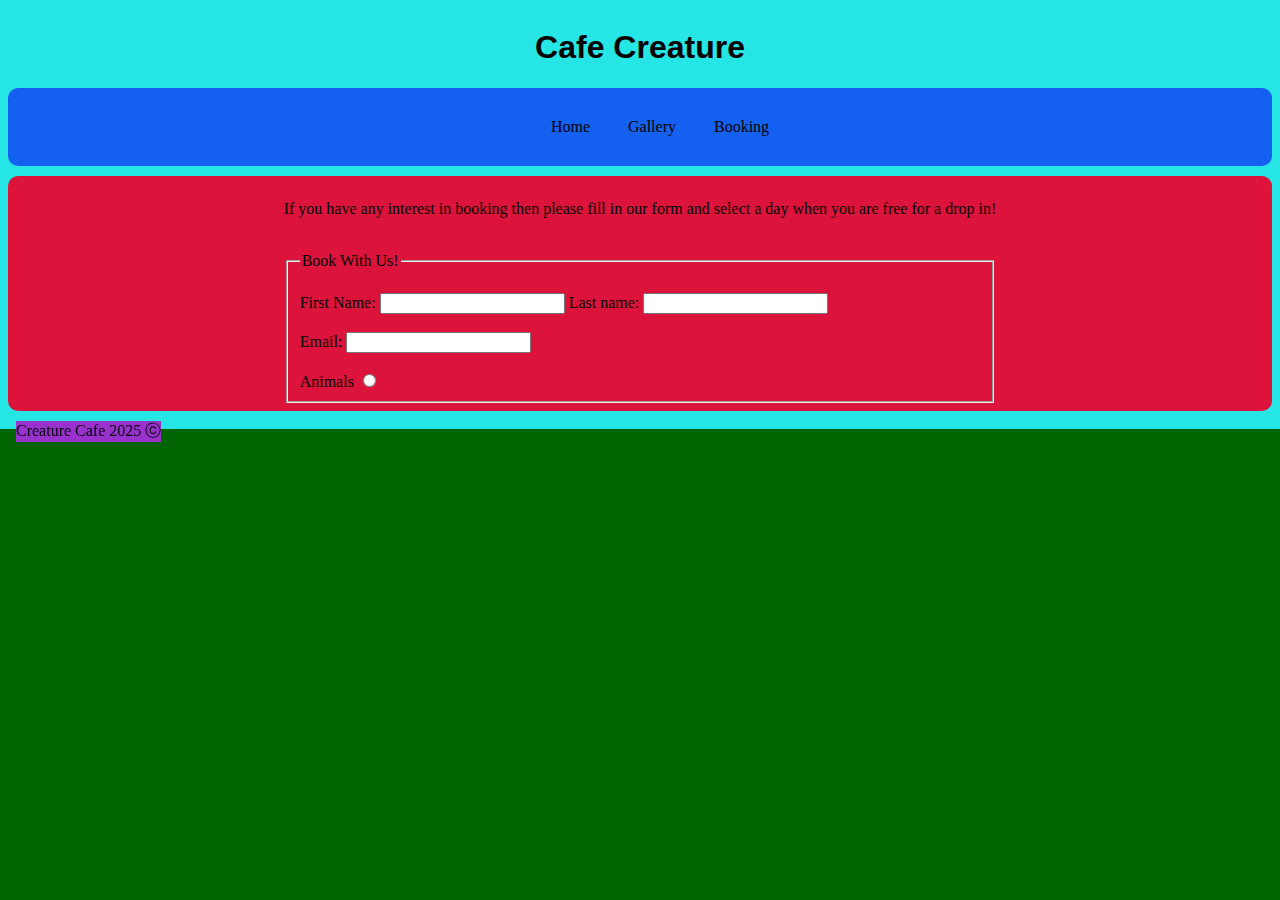
==== booking.html @ b603113e "Add files via upload" ====
<!DOCTYPE html>
<html lang="en">

<head>
    <meta charset="UTF-8">
    <meta name="viewport" content="width=device-width, initial-scale=1.0">
    <title>Cafe Creature</title>
    <link rel="stylesheet" href="style.css"></link>

    
</head>

<body>

    <div class="title">
        <header><h1>Cafe Creature</h1></header>
    </div>


<nav>
    <ul>
        <li><a href="index.html">Home</a></li>
        <li><a href="gallery.html">Gallery</a></li>
        <li><a href="booking.html">Booking</a></li>
    </ul>
</nav>
     

<section class="main-content">
    <main>
        
        <p> If you have any interest in booking then please fill in our form and select a day when you are free for a drop in! </p>
        <br>

        <section class="booking">
            <fieldset>
                <legend>Book With Us!</legend>
                    <br>
                    <label for="fname">First Name:</label>
                    <input type="text" id="fname" name="fname" required>

                    <label id="booboo" for="lname"> Last name:</label>
                    <input type="text" id="lname" name="lname" required>
                    <br>
                    <br>
                    <label for="email">Email:</label>
                    <input type="email" id="email" name="email" required>
                    <br>
                    <br>
                    <label for="animal">Animals</label>
                    <input type="radio" id="animal" name="animal" required></input>

            </fieldset>

        </section>

    </main>
</section>


<footer>
    Creature Cafe  2025 ⓒ
</footer>

    
</body>

</html>
---- style.css ----
/* colours are set up in a basic way to see general layout */

    

html{
background-color: darkgreen;
}

/* navigation */

nav{
    display: inline-flex;
    justify-content: center;
    justify-items: center;
    list-style-type: none;

    border-radius: 10px;
    width: 100%;
    

    background-color: rgb(19, 96, 241);
}

nav ul{
    list-style-type: none;
}

nav li{
    display: inline;
    float: left;
    padding: 4px;
}

nav a {
    text-decoration: none;                                      /* Remove underline */
    color: rgb(0, 0, 0);                                      /* Set initial text color to purple */
    padding: 10px 15px;                                         /* 
                                                                    First value (10px) applies to the top and bottom.
                                                                    Second value (15px) applies to the left and right.i
                                                                */
    display: inline-block;                                      /* Ensures padding is applied properly */
    transition: background-color 0.3s ease, color 0.3s ease;    /* Smooth transition for hover */
    border-radius: 20px;
}

nav a:hover {
    border-radius: 20px;
    background-color: rgba(255, 255, 255, 0.3);
    color: yellow; 
}


body{
    margin: 0;
    background-color: rgb(37, 229, 229);
    padding: 8px;

}

/* classes */

/* title + header */
.title{
    display: flex;
    justify-content: center;
    justify-items: center;

}

h1{
    display: flex;
    justify-content: center;
    justify-items: center;
    font-family: 'Segoe UI', Tahoma, Geneva, Verdana, sans-serif;

}

/* main-content*/
.main-content{
    display: flex;
    justify-content: center;
    justify-items: center;

    margin-top: 10px;
    margin-bottom: 10px;
    border-radius: 10px;

    background-color: crimson;
    padding: 8px;

}
.main-content-gallery{

    display: flex;
    justify-content: center;
    align-items: center;
    margin-top: 10px;
    margin-bottom: 10px;
    border-radius: 10px;

    background-color: crimson;
    padding: 8px;
    
}

.gallery-container{
    display: flex;
    flex-wrap: wrap;
    padding: 8px;
    justify-content: left;
}

.gallery-item{
    display: flex;
    padding: 8px;
    justify-content: left;

    border-radius: 20px;
    width: 100px;
    height: 100px;
    max-width: 200px;
    max-height: 200px;
}

.gallery-item:hover{
    /* hover stuff */
    opacity: 85%;
}



footer{
    display: inline-block;
    margin-left: 8px;
    margin-right: 8px;
    justify-content: center;
    justify-items: center;
    background-color: darkorchid;
    margin-bottom: auto;
    position: fixed;
}
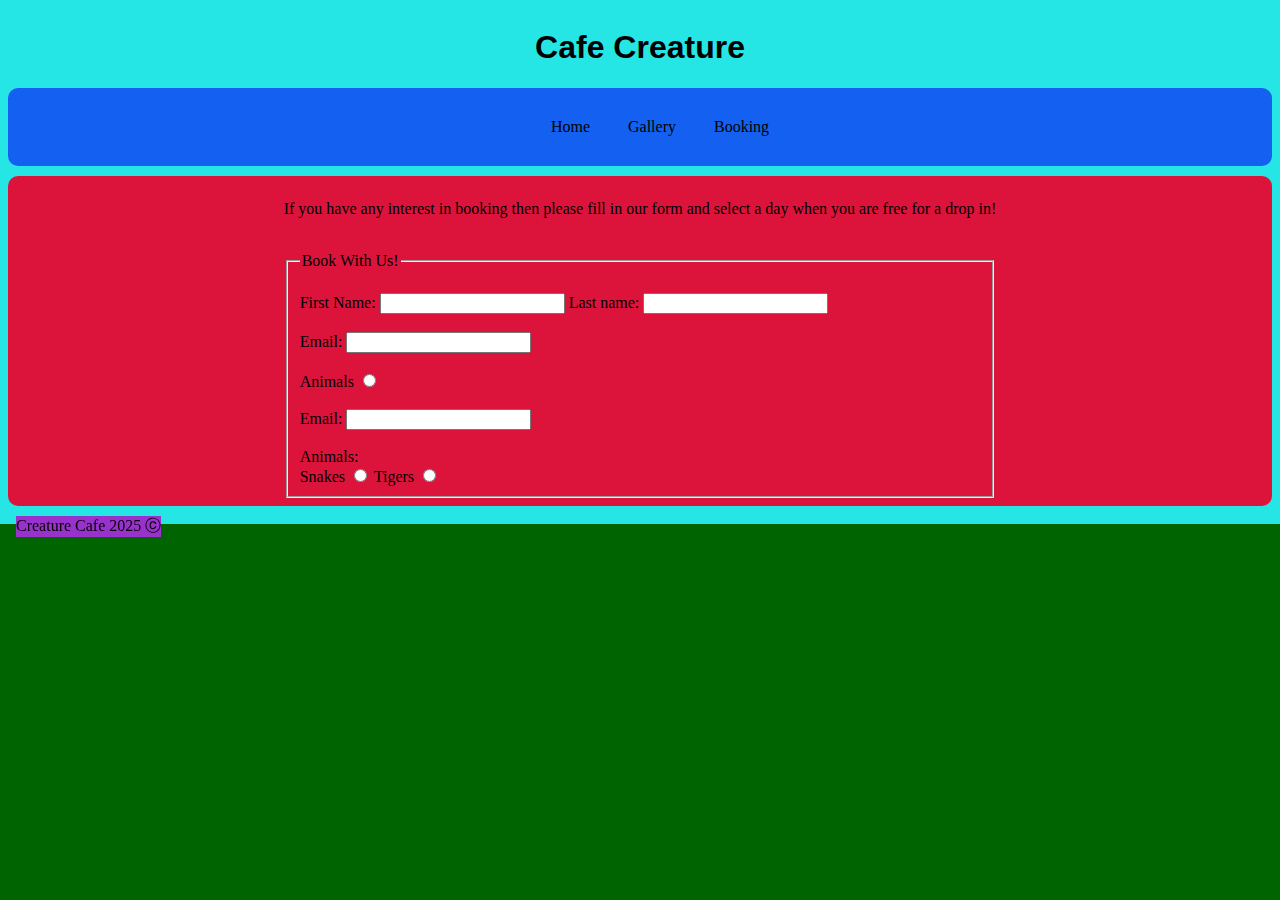
==== commit 3e183f79: "buttons and labels" ====
--- a/booking.html
+++ b/booking.html
@@ -50,6 +50,21 @@
                     <label for="animal">Animals</label>
                     <input type="radio" id="animal" name="animal" required></input>
 
+                    <br>
+                    <br>
+                    <label for="email">Email:</label>
+                    <input type="email" id="email" name="email" required>
+                    <br>
+                    <br>
+
+                    <label for="animal">Animals:</label>
+                    <br>
+                    <label for="snake">Snakes</label>
+                    <input type="radio" id="snake" name="animal" value="Snake" required>
+
+                    <label for="tiger">Tigers</label>
+                    <input type="radio" id="tiger" name="animal" value="Tiger" required>
+
             </fieldset>
 
         </section>
